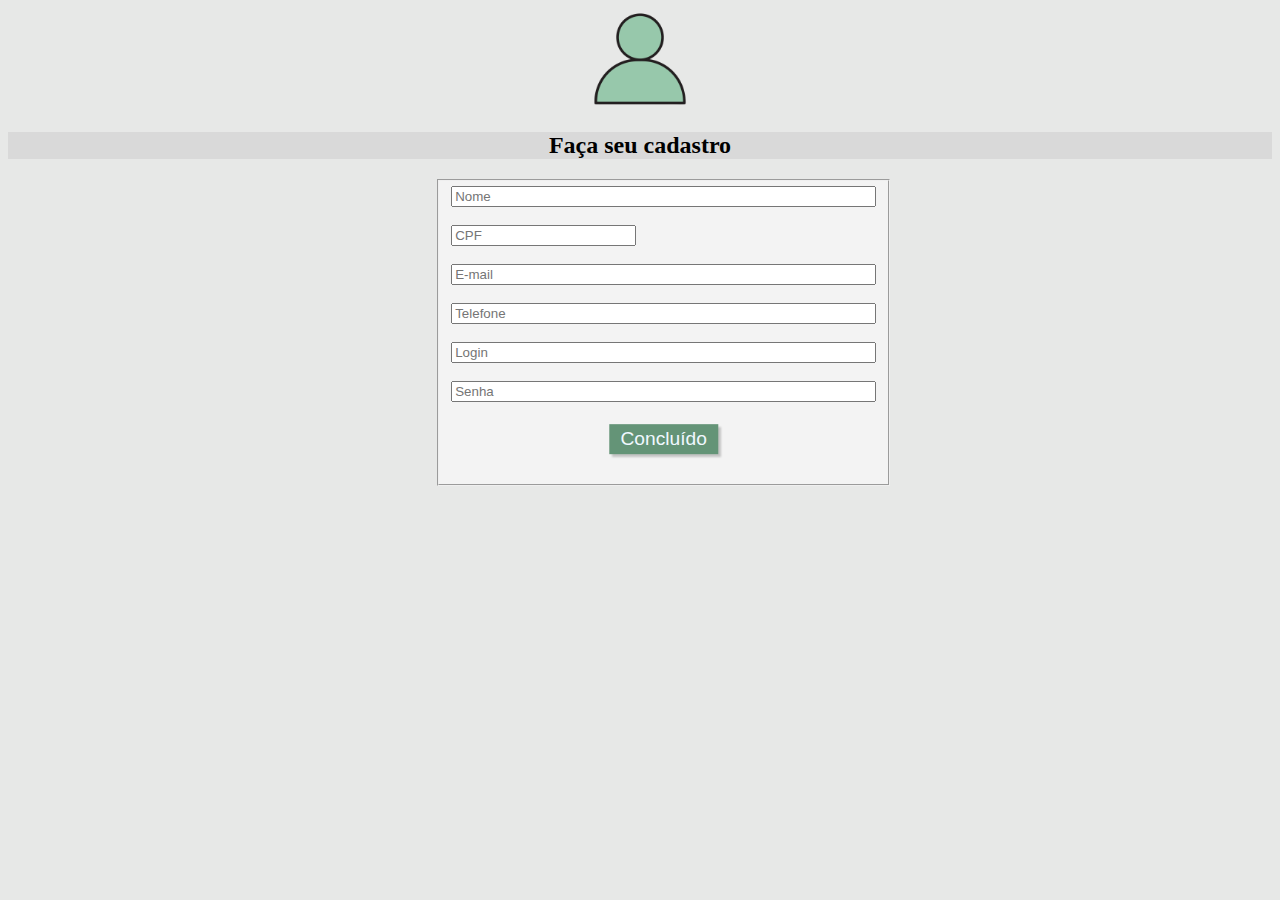
==== index.html @ 3e13847b "mercearia3" ====
<!DOCTYPE html>
<html lang="en">
<head>
    <meta charset="UTF-8">
    <meta http-equiv="X-UA-Compatible" content="IE=edge">
    <meta name="viewport" content="width=device-width, initial-scale=1.0">
    <title>Document</title>
    <link href="cadastro.css" rel="stylesheet">
</head>
<body>
    <div class="nome">
        <img src="img/Design sem nome - Editado.png" alt="login" title="login" width="100" height="100"> 
    </div>
    <h2>Faça seu cadastro</h2>
    <fieldset>
        <form method="post" action="login.html">
            <input type="text" size="50" name="nome" placeholder="Nome" maxlength="50" required>
            <br>
            <br>
            <input type="number" size="100" name="nome" placeholder="CPF" maxlength="50" required>
            <br>
            <br>
            <input type="email" size="50" name="nome" placeholder="E-mail" maxlength="50" required>
            <br>
            <br>
            <input type="tel" size="50" name="nome" placeholder="Telefone" maxlength="50" required>
            <br>
            <br>
            <input type="text" size="50" name="nome" placeholder="Login" maxlength="50" required>
            <br>
            <br>
            <input type="password" size="50" name="nome" placeholder="Senha" maxlength="50" required>
            <br>
            <br>
            <br>
            <br>
            <br>
            <button class="botao" type="submit">Concluído</button>
        </form>
    </fieldset>
   
</body>
</html>
---- cadastro.css ----
body{
    background-color:rgb(231, 232, 231);
    text-align: center;
}

.img{
    left: 75%; 
    top: 355px;
    position: absolute;
}


fieldset{
    text-align: left;
    position:absolute;
    width: 30%;
    left: 34%;
    background-color: rgb(243, 243, 243);
}

.botao{
    font-size: 1.2em;
    background: #649477;
    border: 0;
    margin-bottom: 1em;
    color: aliceblue;
    padding: 0.2em 0.6em;
    box-shadow: 3px 3px 2px rgba(0,0,0,0.2);
    position: absolute;
    top: 85%;
    left: 50%;
    margin-right: -50%;
    transform: translate(-50%, -50%);
}

.botao:hover {
    background: #80ba98;
    box-shadow: 2px 2px 2px rgba(0,0,0,0.2);
    text-shadow: none;
}

a:link{
    color: white;
    text-decoration: none;
}

a:visited{
    color:white;
    text-decoration: none;
}

a:hover{
    color: white;
    text-decoration: none;
}

h2{
    background-color: rgb(217, 217, 217);
}
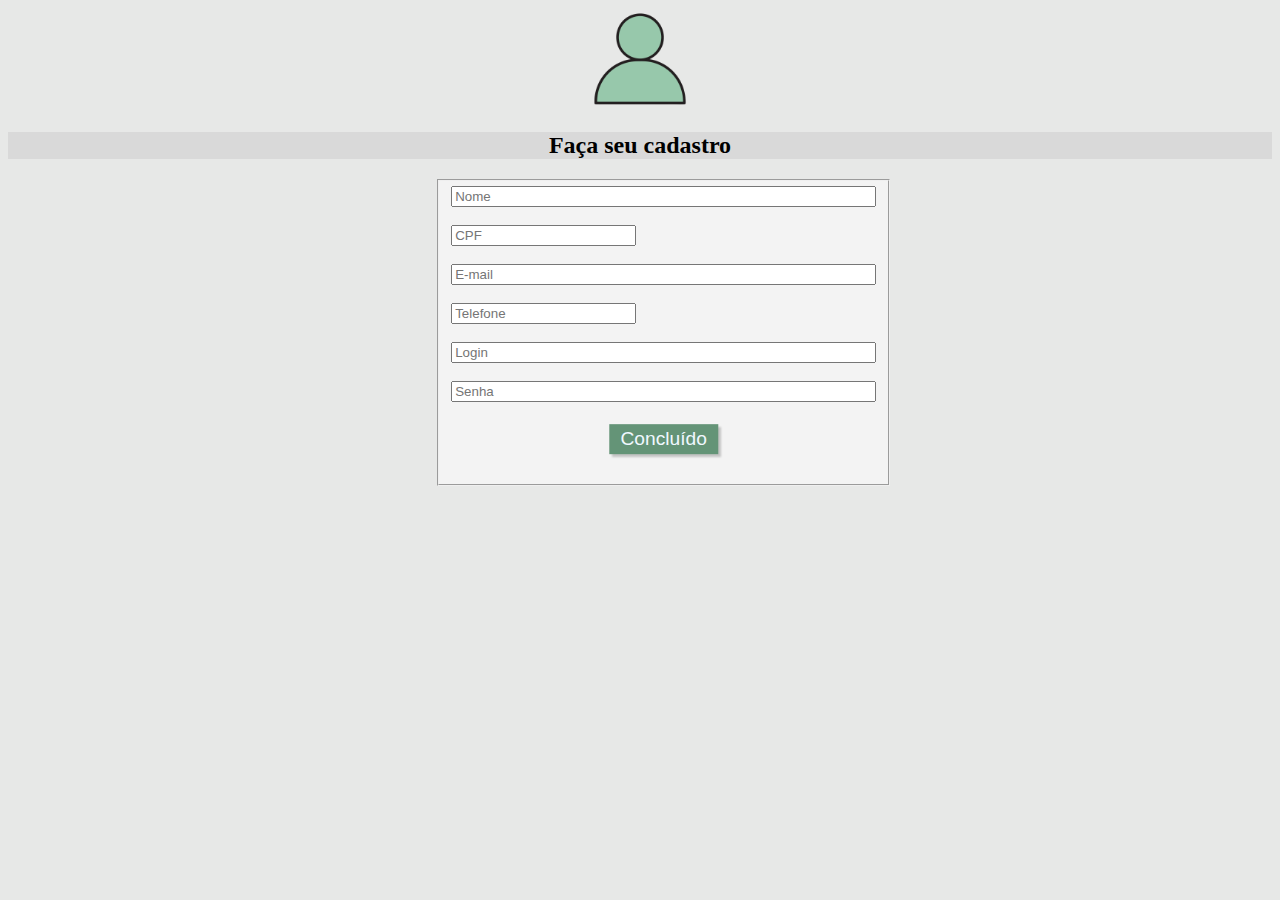
==== commit ed1ba78d: "vlibras" ====
--- a/index.html
+++ b/index.html
@@ -13,7 +13,7 @@
     </div>
     <h2>Faça seu cadastro</h2>
     <fieldset>
-        <form method="post" action="login.html">
+        <form action="login.html">
             <input type="text" size="50" name="nome" placeholder="Nome" maxlength="50" required>
             <br>
             <br>
@@ -23,7 +23,7 @@
             <input type="email" size="50" name="nome" placeholder="E-mail" maxlength="50" required>
             <br>
             <br>
-            <input type="tel" size="50" name="nome" placeholder="Telefone" maxlength="50" required>
+            <input type="number" size="50" name="nome" placeholder="Telefone" maxlength="50" required>
             <br>
             <br>
             <input type="text" size="50" name="nome" placeholder="Login" maxlength="50" required>
@@ -38,6 +38,17 @@
             <button class="botao" type="submit">Concluído</button>
         </form>
     </fieldset>
-   
+   <!-- Plugin VLibras -->
+   <div vw class="enabled">
+    <div vw-access-button class="active"></div>
+        <div vw-plugin-wrapper>
+            <div class="vw-plugin-top-wrapper"></div>
+        </div>
+    </div>
+    <script src="https://vlibras.gov.br/app/vlibras-plugin.js"></script>
+    <script>
+        new window.VLibras.Widget('https://vlibras.gov.br/app');
+    </script>
+    <!-- Plugin VLibras -->
 </body>
 </html>